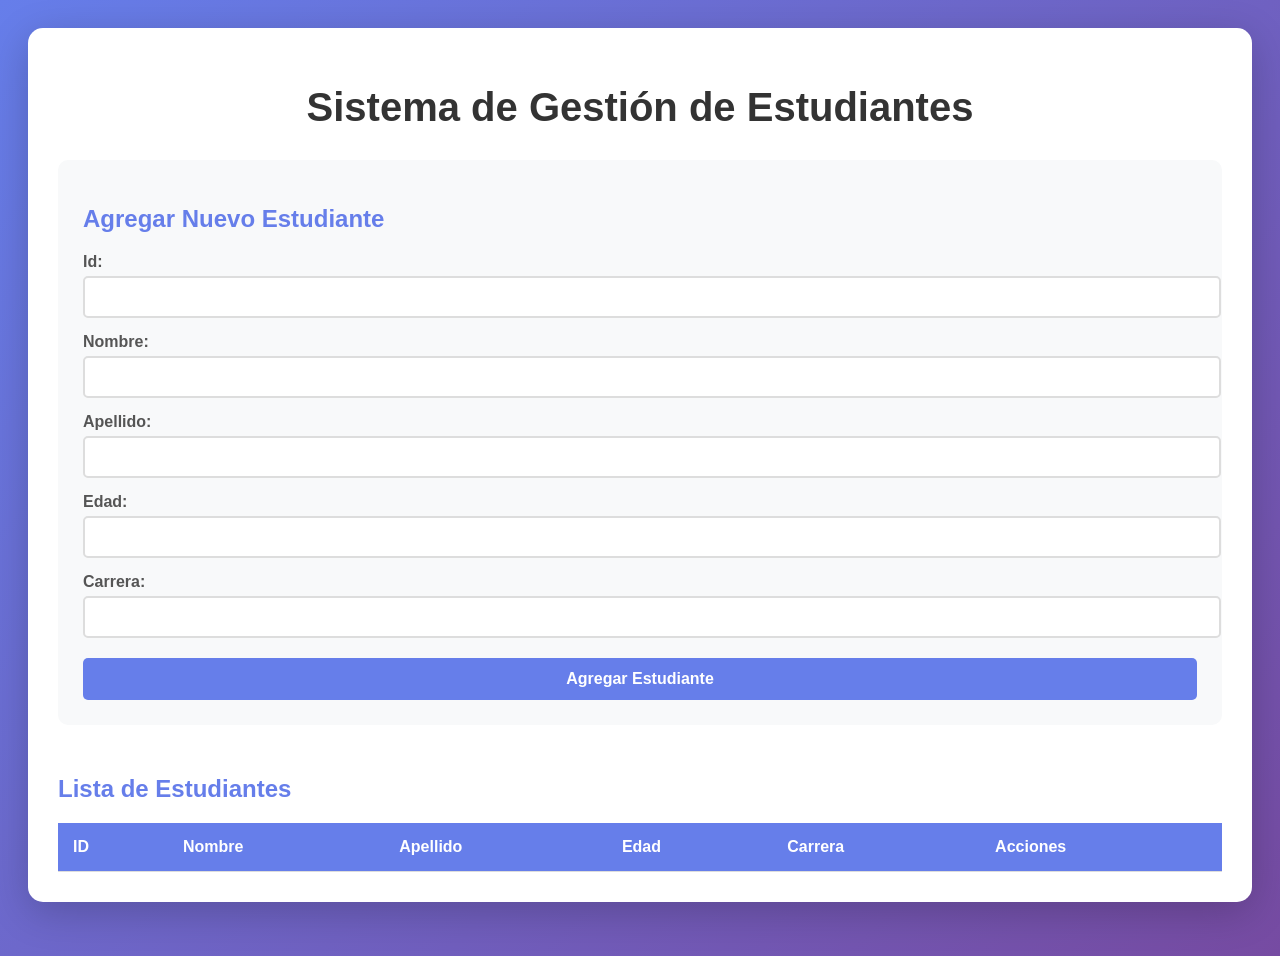
==== proyecto-crud-flaskV1/frontend/index.html @ 67a10343 "Borrado de directorio de curso_intro y renombrado de proyecto-crud a proyecto-crud-flaskV1" ====
<!DOCTYPE html>
<html lang="es">
<head>
    <meta charset="UTF-8">
    <meta name="viewport" content="width=device-width, initial-scale=1.0">
    <title>Sistema de Estudiantes</title>
    <link rel="stylesheet" href="css/styles.css">
</head>
<body>
    <div class="container">
        <h1>Sistema de Gestión de Estudiantes</h1>
        
        <!-- Formulario para crear/actualizar -->
        <div class="form-container">
            <h2 id="form-title">Agregar Nuevo Estudiante</h2>
            <form id="estudiante-form">
                <div class="form-group">
                    <label>Id:</label>
                    <input type="text" id="estudiante-id" required>
                </div>
                
                <div class="form-group">
                    <label>Nombre:</label>
                    <input type="text" id="nombre" required>
                </div>
                
                <div class="form-group">
                    <label>Apellido:</label>
                    <input type="text" id="apellido" required>
                </div>
                
                <div class="form-group">
                    <label>Edad:</label>
                    <input type="number" id="edad" min="15" max="100" required>
                </div>
                
                <div class="form-group">
                    <label>Carrera:</label>
                    <input type="text" id="carrera" required>
                </div>
                
                <div class="button-group">
                    <button type="submit" id="submit-btn">Agregar Estudiante</button>
                    <button type="button" id="cancel-btn" style="display:none;">Cancelar</button>
                </div>
            </form>
        </div>

        <!-- Tabla de estudiantes -->
        <div class="table-container">
            <h2>Lista de Estudiantes</h2>
            <table id="estudiantes-table">
                <thead>
                    <tr>
                        <th>ID</th>
                        <th>Nombre</th>
                        <th>Apellido</th>
                        <th>Edad</th>
                        <th>Carrera</th>
                        <th>Acciones</th>
                    </tr>
                </thead>
                <tbody id="estudiantes-tbody">
                    <!-- Se llenará dinámicamente -->
                </tbody>
            </table>
        </div>
    </div>

    <script src="js/app.js"></script>
</body>
</html>
---- proyecto-crud-flaskV1/frontend/css/styles.css ----
body {
    font-family: 'Segoe UI', Tahoma, Geneva, Verdana, sans-serif;
    background: linear-gradient(135deg, #667eea 0%, #764ba2 100%);
    min-height: 100vh;
    padding: 20px;
}

.container {
    max-width: 1200px;
    margin: 0 auto;
    background: white;
    border-radius: 15px;
    padding: 30px;
    box-shadow: 0 10px 40px rgba(0,0,0,0.2);
}

h1 {
    text-align: center;
    color: #333;
    margin-bottom: 30px;
    font-size: 2.5em;
}

h2 {
    color: #667eea;
    margin-bottom: 20px;
}

.form-container {
    background: #f8f9fa;
    padding: 25px;
    border-radius: 10px;
    margin-bottom: 30px;
}

.form-group {
    margin-bottom: 15px;
}

.form-group label {
    display: block;
    margin-bottom: 5px;
    color: #555;
    font-weight: 600;
}

.form-group input {
    width: 100%;
    padding: 10px;
    border: 2px solid #ddd;
    border-radius: 5px;
    font-size: 16px;
    transition: border-color 0.3s;
}

.form-group input:focus {
    outline: none;
    border-color: #667eea;
}

.button-group {
    display: flex;
    gap: 10px;
    margin-top: 20px;
}

button {
    padding: 12px 25px;
    border: none;
    border-radius: 5px;
    font-size: 16px;
    cursor: pointer;
    transition: all 0.3s;
    font-weight: 600;
}

#submit-btn {
    background: #667eea;
    color: white;
    flex: 1;
}

#submit-btn:hover {
    background: #5568d3;
    transform: translateY(-2px);
    box-shadow: 0 5px 15px rgba(102, 126, 234, 0.4);
}

#cancel-btn {
    background: #6c757d;
    color: white;
}

#cancel-btn:hover {
    background: #5a6268;
}

.table-container {
    overflow-x: auto;
}

table {
    width: 100%;
    border-collapse: collapse;
    margin-top: 20px;
}

thead {
    background: #667eea;
    color: white;
}

th, td {
    padding: 15px;
    text-align: left;
    border-bottom: 1px solid #ddd;
}

tbody tr:hover {
    background: #f1f3f5;
}

.btn-editar, .btn-eliminar {
    padding: 8px 15px;
    margin-right: 5px;
    border: none;
    border-radius: 4px;
    cursor: pointer;
    font-size: 14px;
}

.btn-editar {
    background: #28a745;
    color: white;
}

.btn-editar:hover {
    background: #218838;
}

.btn-eliminar {
    background: #dc3545;
    color: white;
}

.btn-eliminar:hover {
    background: #c82333;
}
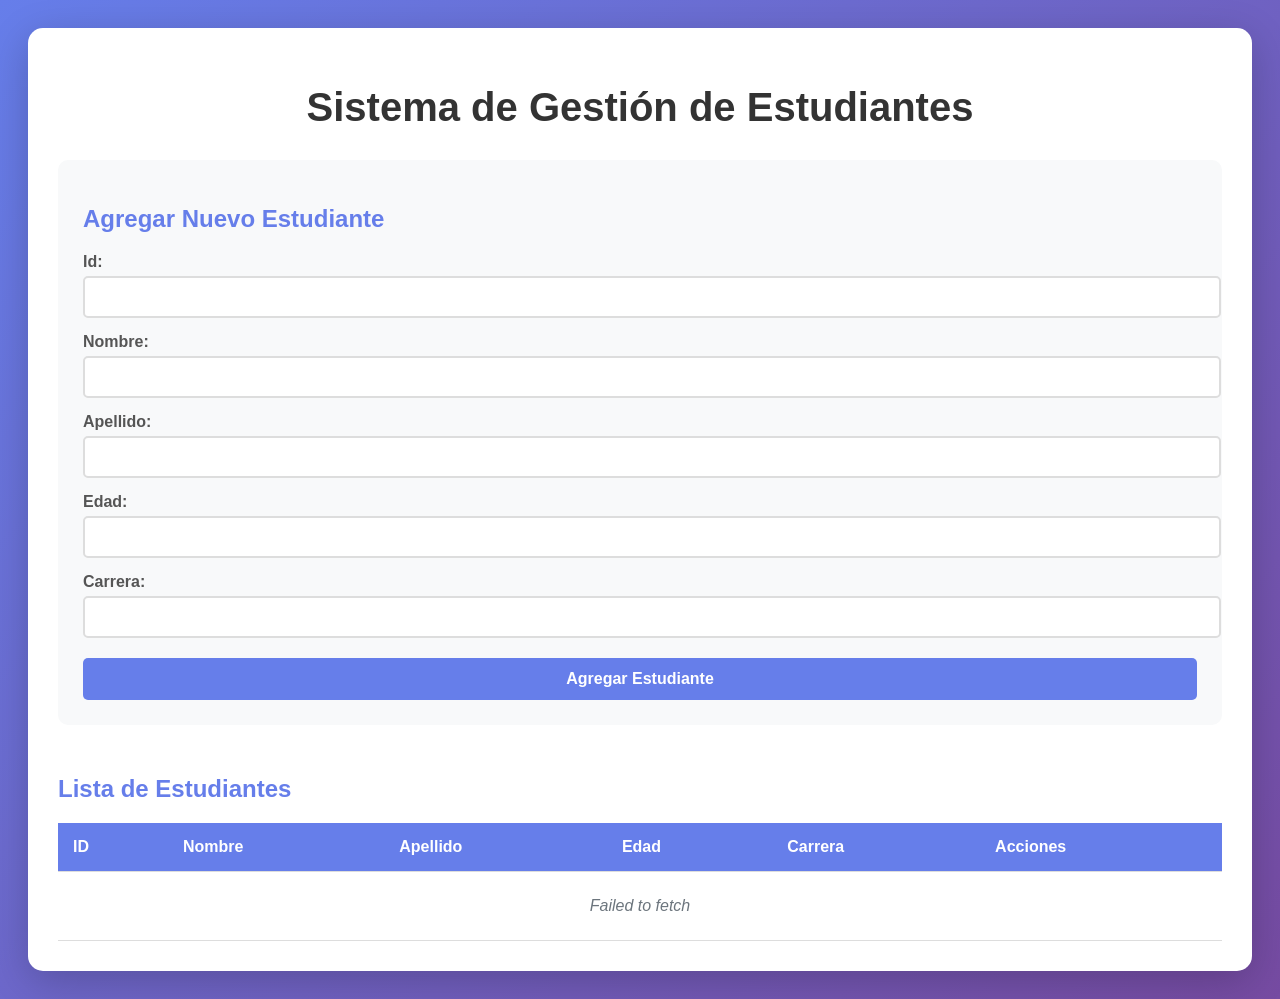
==== commit c282eac7: "V2 de Backend arquitectura profesional" ====
--- a/proyecto-crud-flaskV1/frontend/index.html
+++ b/proyecto-crud-flaskV1/frontend/index.html
@@ -16,7 +16,7 @@
             <form id="estudiante-form">
                 <div class="form-group">
                     <label>Id:</label>
-                    <input type="text" id="estudiante-id" required>
+                    <input type="number" id="estudiante-id" min="1" step="1" required>
                 </div>
                 
                 <div class="form-group">
--- a/proyecto-crud-flaskV1/frontend/css/styles.css
+++ b/proyecto-crud-flaskV1/frontend/css/styles.css
@@ -80,10 +80,22 @@
     flex: 1;
 }
 
-#submit-btn:hover {
+#submit-btn:hover:not(:disabled) {
     background: #5568d3;
     transform: translateY(-2px);
     box-shadow: 0 5px 15px rgba(102, 126, 234, 0.4);
+}
+
+#submit-btn:disabled {
+    opacity: 0.65;
+    cursor: not-allowed;
+}
+
+.empty-row td {
+    text-align: center;
+    color: #6c757d;
+    font-style: italic;
+    padding: 25px;
 }
 
 #cancel-btn {
